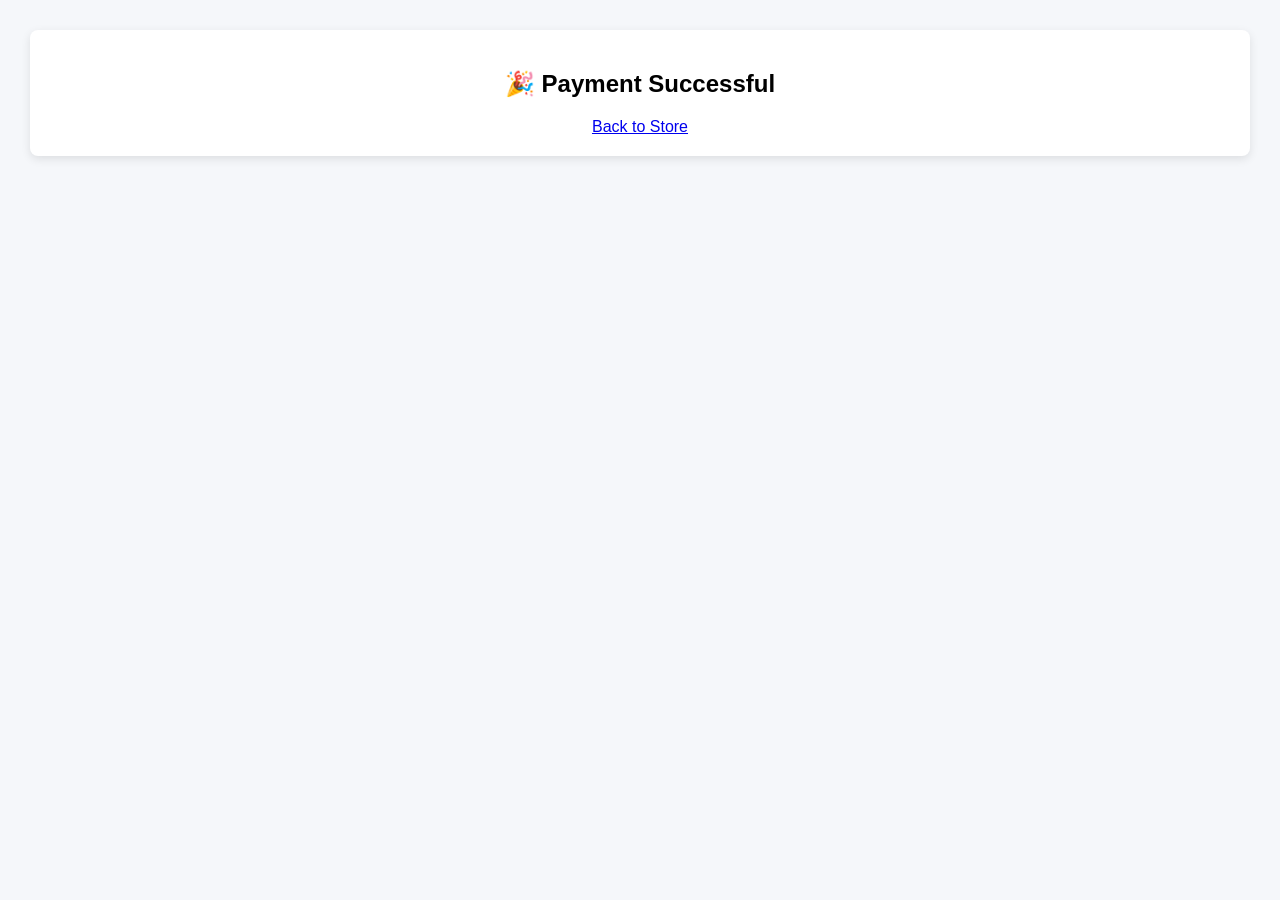
==== frontend/success.html @ 2b23a961 "Create success.html" ====
<!DOCTYPE html>
<html>
<head>
<title>Receipt</title>
<link rel="stylesheet" href="style.css">
</head>
<body>
<div class="container">
<div class="card">
<h2>🎉 Payment Successful</h2>
<div id="receipt"></div>
<a href="/">Back to Store</a>
</div>
</div>

<script>
async function loadReceipt(){
    const params=new URLSearchParams(window.location.search);
    const sid=params.get("session_id");
    const res=await fetch("/api/order/"+sid);
    const data=await res.json();

    document.getElementById("receipt").innerHTML=`
    <p><b>Name:</b> ${data.customer_name}</p>
    <p><b>Email:</b> ${data.customer_email}</p>
    <p><b>Address:</b> ${data.address}</p>
    <p><b>Total:</b> ₹${data.total_amount}</p>
    <p><b>Date:</b> ${data.created_at}</p>`;
}
loadReceipt();
</script>
</body>
</html>
---- frontend/style.css ----
body {font-family: Arial;margin:0;background:#f5f7fa;}

header {
background:#1e3a8a;
color:white;
padding:15px 30px;
display:flex;
justify-content:space-between;
}

.container {padding:30px;}

.grid {
display:grid;
grid-template-columns:repeat(3,1fr);
gap:20px;
}

.card {
background:white;
padding:20px;
border-radius:8px;
box-shadow:0 3px 10px rgba(0,0,0,0.1);
text-align:center;
transition:0.3s;
}

.card:hover {
transform:translateY(-5px);
box-shadow:0 8px 20px rgba(0,0,0,0.15);
}

.product-img {
width:100%;
height:180px;
object-fit:cover;
border-radius:8px;
margin-bottom:10px;
}

.price {
font-weight:bold;
font-size:18px;
margin-bottom:10px;
}

.cart-sidebar {
position:fixed;
right:-400px;
top:0;
width:350px;
height:100%;
background:white;
padding:20px;
transition:0.3s;
overflow:auto;
}

.cart-sidebar.active {right:0;}

.overlay {
position:fixed;
display:none;
top:0;
left:0;
width:100%;
height:100%;
background:rgba(0,0,0,0.4);
}

.overlay.active {display:block;}

input {
width:100%;
padding:8px;
margin-bottom:10px;
}

button {
width:100%;
padding:10px;
background:#16a34a;
color:white;
border:none;
border-radius:5px;
cursor:pointer;
}
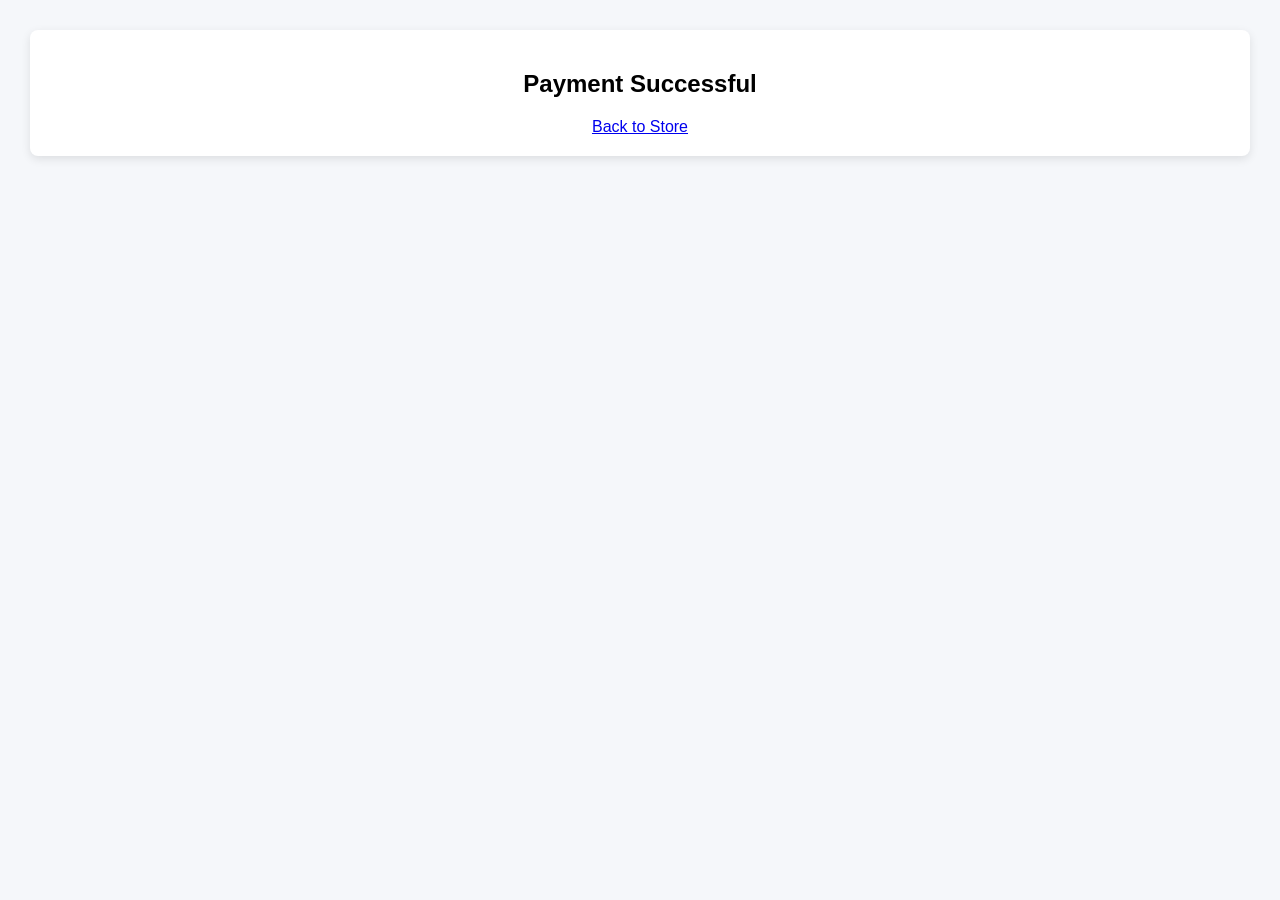
==== commit e240ab33: "Update success.html" ====
--- a/frontend/success.html
+++ b/frontend/success.html
@@ -7,7 +7,7 @@
 <body>
 <div class="container">
 <div class="card">
-<h2>🎉 Payment Successful</h2>
+<h2>Payment Successful</h2>
 <div id="receipt"></div>
 <a href="/">Back to Store</a>
 </div>
--- a/frontend/style.css
+++ b/frontend/style.css
@@ -6,6 +6,15 @@
 padding:15px 30px;
 display:flex;
 justify-content:space-between;
+align-items:center;
+}
+
+.cart-icon {
+cursor:pointer;
+background:white;
+color:black;
+padding:5px 12px;
+border-radius:20px;
 }
 
 .container {padding:30px;}
@@ -44,6 +53,15 @@
 margin-bottom:10px;
 }
 
+.card button {
+background:#2563eb;
+color:white;
+padding:8px;
+border:none;
+border-radius:5px;
+cursor:pointer;
+}
+
 .cart-sidebar {
 position:fixed;
 right:-400px;
@@ -52,6 +70,7 @@
 height:100%;
 background:white;
 padding:20px;
+box-shadow:-3px 0 10px rgba(0,0,0,0.2);
 transition:0.3s;
 overflow:auto;
 }
@@ -70,6 +89,13 @@
 
 .overlay.active {display:block;}
 
+.cart-header {
+display:flex;
+justify-content:space-between;
+}
+
+.close-btn {cursor:pointer;}
+
 input {
 width:100%;
 padding:8px;
@@ -85,3 +111,22 @@
 border-radius:5px;
 cursor:pointer;
 }
+
+/* Toast Popup */
+.toast {
+position:fixed;
+top:20px;
+right:30px;
+background:#16a34a;
+color:white;
+padding:12px 20px;
+border-radius:6px;
+box-shadow:0 4px 10px rgba(0,0,0,0.2);
+opacity:0;
+transition:0.3s ease;
+font-weight:500;
+}
+
+.toast.show {
+opacity:1;
+}
